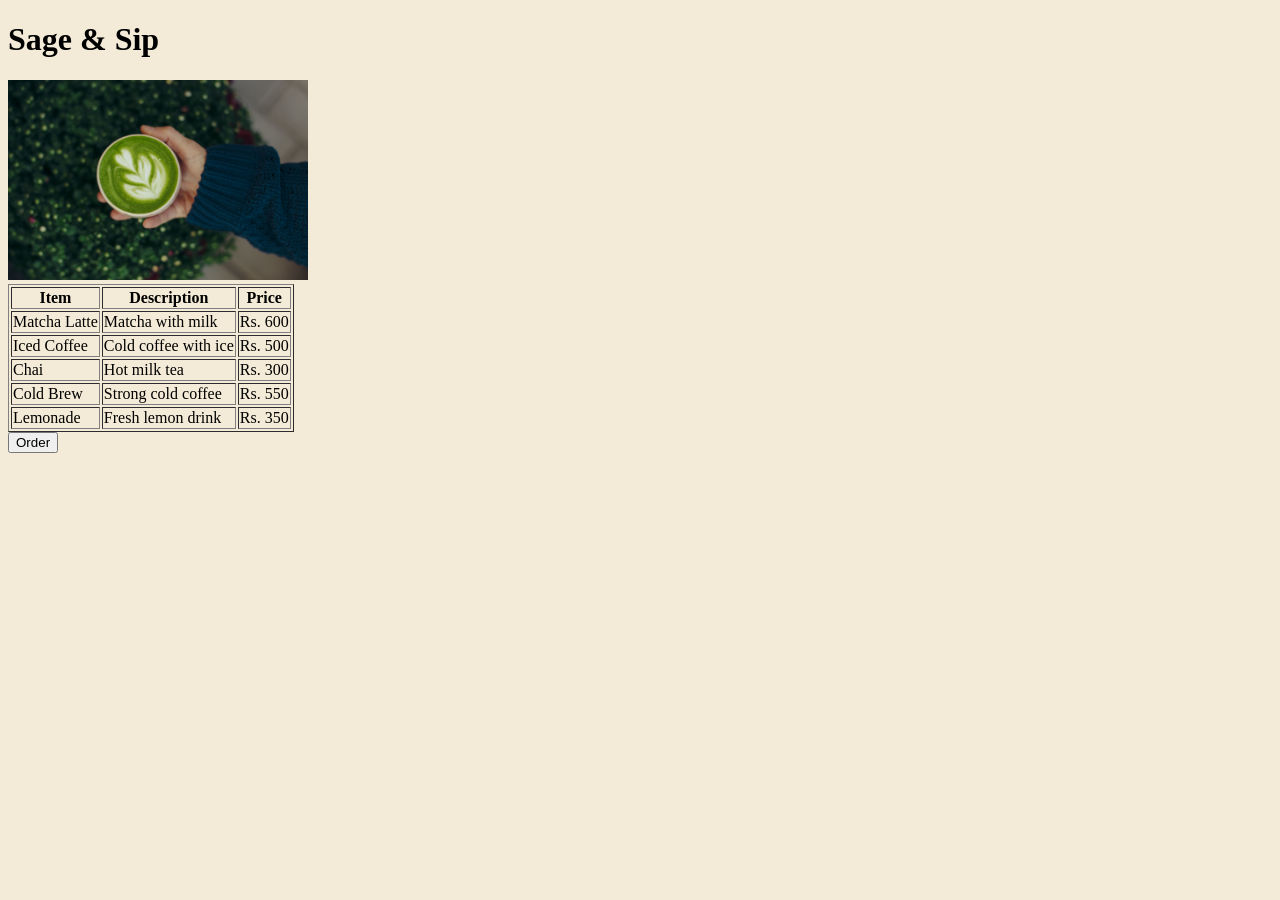
==== index.html @ d3fe3421 "Add Lab 11 page" ====
<!--Zainab-uz-Zuha | 26i-3269 | SE-B -->
<!DOCTYPE html>
<html>
    <head>
        <title> Sage & Sip </title>
        <link rel="stylesheet" href="style.css">
    </head>
    <body>
        <h1>Sage & Sip</h1>
        <img src="images/cafe.jpg" alt="Matcha latte" width="300"> 
        <table border="1">
  <tr>
    <th>Item</th>
    <th>Description</th>
    <th>Price</th>
  </tr>
  <tr>
    <td>Matcha Latte</td>
    <td>Matcha with milk</td>
    <td>Rs. 600</td>
  </tr>
  <tr>
    <td>Iced Coffee</td>
    <td>Cold coffee with ice</td>
    <td>Rs. 500</td>
  </tr>
  <tr>
    <td>Chai</td>
    <td>Hot milk tea</td>
    <td>Rs. 300</td>
  </tr>
  <tr>
    <td>Cold Brew</td>
    <td>Strong cold coffee</td>
    <td>Rs. 550</td>
  </tr>
  <tr>
    <td>Lemonade</td>
    <td>Fresh lemon drink</td>
    <td>Rs. 350</td>
  </tr>
        </table>
        <button onclick="orderNow()">Order</button>
        <script> function orderNow() {
            alert("Your Order has been confirmed!");
        }
            </script>
    </body>
</html>
---- style.css ----
/* Zainab-uz-Zuha | 26i-3269 | SE-B */
body {
    background-color: #F3EAD7;
}
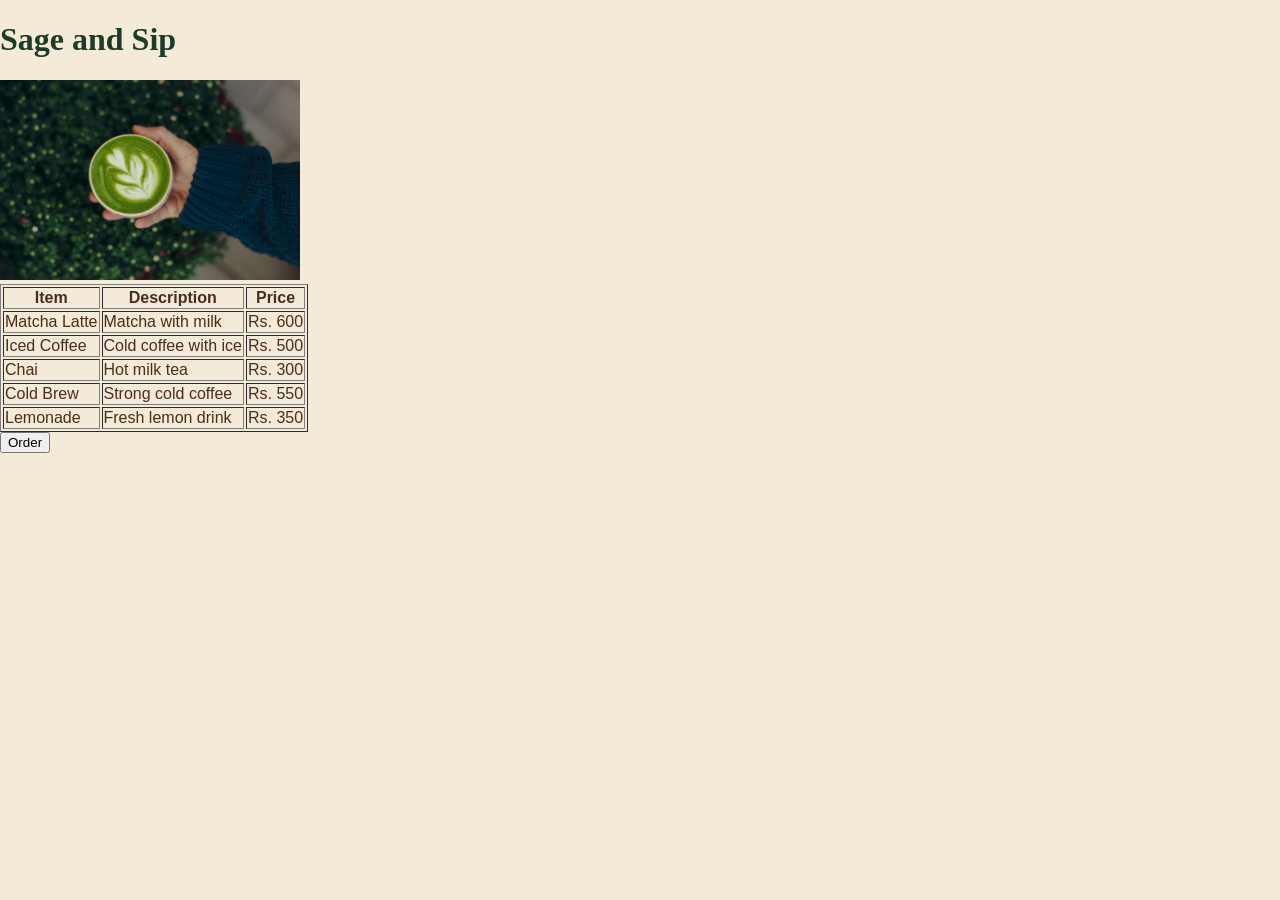
==== commit 619aea34: "update home page title text" ====
--- a/index.html
+++ b/index.html
@@ -6,7 +6,7 @@
         <link rel="stylesheet" href="style.css">
     </head>
     <body>
-        <h1>Sage & Sip</h1>
+        <h1>Sage and Sip</h1>
         <img src="images/cafe.jpg" alt="Matcha latte" width="300"> 
         <table border="1">
   <tr>
--- a/style.css
+++ b/style.css
@@ -1,4 +1,140 @@
 /* Zainab-uz-Zuha | 26i-3269 | SE-B */
+
+/* Theme Variables */
+:root {
+    --dark-green: #1B3B2B;
+    --cream: #F3EAD7;
+    --brown: #4A2E1B;
+    --light-brown: #6F4E37;
+}
+
 body {
-    background-color: #F3EAD7;
+    background-color: var(--cream);
+    color: var(--brown);
+    font-family: Arial, sans-serif;
+    margin: 0;
+    padding: 0;
+}
+
+h1, h2, h3, h4 {
+    font-family: Georgia, serif;
+    color: var(--dark-green);
+}
+
+/* Header & Navigation Bar */
+header {
+    background-color: var(--dark-green);
+    text-align: center;
+    padding: 1.5rem 1rem;
+}
+
+header h1 {
+    color: var(--cream);
+    margin: 0 0 10px 0;
+}
+
+nav a {
+    color: var(--cream);
+    text-decoration: none;
+    margin: 0 12px;
+    font-weight: bold;
+    font-size: 1.05rem;
+}
+
+nav a:hover {
+    color: #D4C3A3;
+    text-decoration: underline;
+}
+
+/* Page Layout */
+.content-container {
+    max-width: 900px;
+    margin: 30px auto;
+    padding: 0 20px;
+    text-align: center;
+}
+
+/* Menu Table Styling */
+.menu-table {
+    width: 100%;
+    border-collapse: collapse;
+    margin-top: 20px;
+    background-color: #FAF6EE;
+}
+
+.menu-table th, .menu-table td {
+    border: 1px solid var(--brown);
+    padding: 12px 15px;
+    text-align: left;
+}
+
+.menu-table th {
+    background-color: var(--dark-green);
+    color: var(--cream);
+    font-family: Georgia, serif;
+}
+
+.menu-table tr:nth-child(even) {
+    background-color: #EFE4CE;
+}
+
+/* Interactive Button */
+.button-wrapper {
+    margin-top: 25px;
+}
+
+.order-btn {
+    background-color: var(--dark-green);
+    color: var(--cream);
+    border: none;
+    padding: 12px 24px;
+    font-size: 1rem;
+    font-family: Georgia, serif;
+    cursor: pointer;
+    border-radius: 4px;
+}
+
+.order-btn:hover {
+    background-color: var(--brown);
+}
+
+/* Footer Styling */
+footer {
+    background-color: var(--dark-green);
+    color: var(--cream);
+    text-align: center;
+    padding: 1rem;
+    margin-top: 50px;
+}
+
+/* --- About Us Page Extensions --- */
+.story-section p {
+    line-height: 1.6;
+    font-size: 1.05rem;
+    max-width: 750px;
+    margin: 0 auto 30px auto;
+}
+
+.sourcing-section {
+    margin-top: 30px;
+    text-align: left;
+    background-color: #FAF6EE;
+    padding: 25px;
+    border: 1px solid var(--brown);
+    border-radius: 6px;
+}
+
+.sourcing-section h2 {
+    text-align: center;
+    margin-top: 0;
+}
+
+.sourcing-list {
+    line-height: 1.8;
+    color: var(--brown);
+    padding-left: 20px;
+}
+
+.sourcing-list li {
+    margin-bottom: 10px;
 }
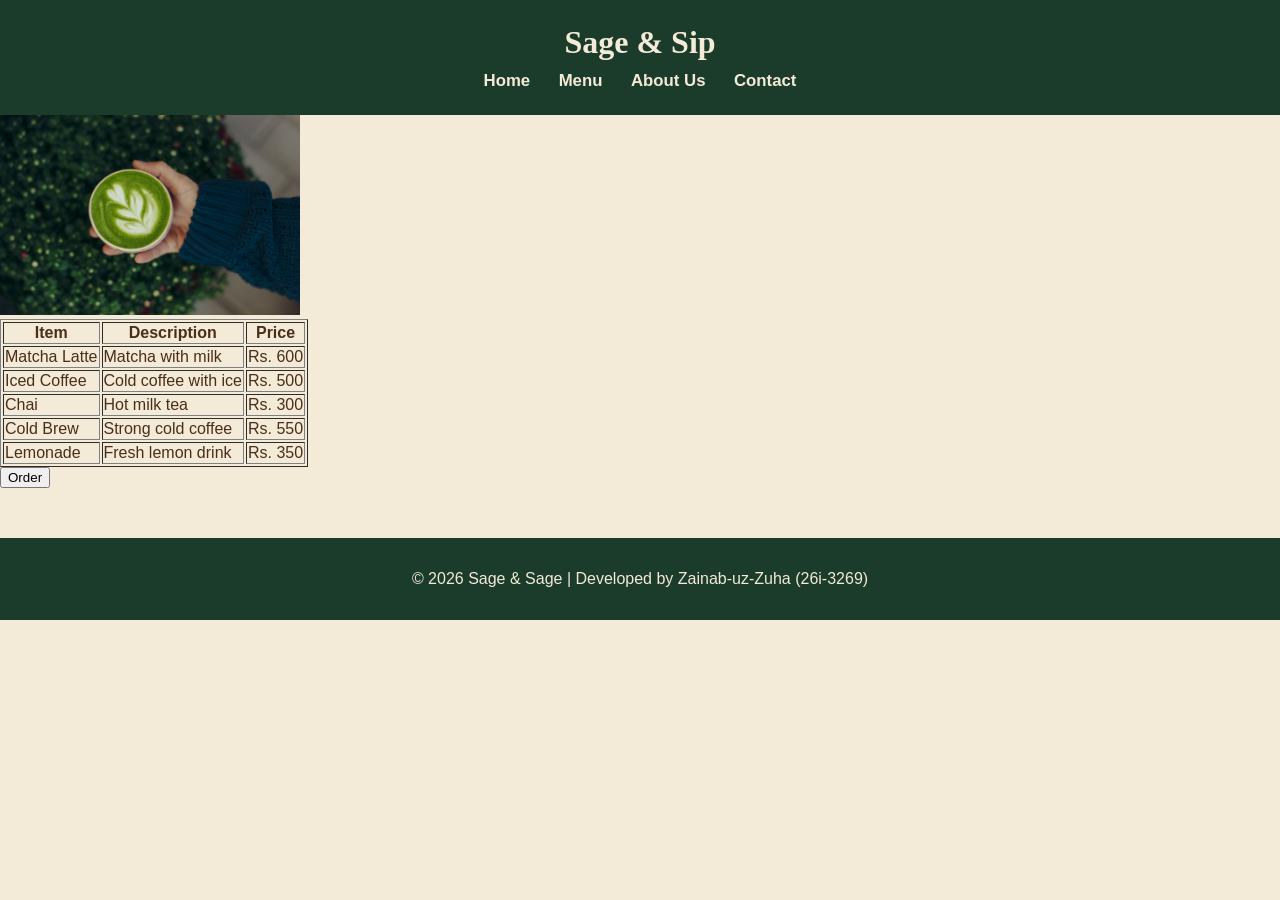
==== commit ae2dc7ba: "Add navigation bar and footer to home page Added header and footer sections with navigation links." ====
--- a/index.html
+++ b/index.html
@@ -6,7 +6,15 @@
         <link rel="stylesheet" href="style.css">
     </head>
     <body>
-        <h1>Sage and Sip</h1>
+        <header>
+    <h1>Sage & Sip</h1>
+    <nav>
+        <a href="index.html">Home</a>
+        <a href="menu.html">Menu</a>
+        <a href="about.html">About Us</a>
+        <a href="contact.html">Contact</a>
+    </nav>
+</header>
         <img src="images/cafe.jpg" alt="Matcha latte" width="300"> 
         <table border="1">
   <tr>
@@ -45,5 +53,8 @@
             alert("Your Order has been confirmed!");
         }
             </script>
+        <footer> 
+            <p>&copy; 2026 Sage & Sage | Developed by Zainab-uz-Zuha (26i-3269)</p>
+        </footer>
     </body>
-</html>+</html>
--- a/style.css
+++ b/style.css
@@ -137,4 +137,61 @@
 
 .sourcing-list li {
     margin-bottom: 10px;
+}
+
+
+/* --- Contact Page Extensions --- */
+.contact-layout {
+    display: flex;
+    flex-wrap: wrap;
+    gap: 20px;
+    justify-content: center;
+    margin-top: 25px;
+    text-align: left;
+}
+
+.info-card, .form-card {
+    background-color: #FAF6EE;
+    border: 1px solid var(--brown);
+    border-radius: 6px;
+    padding: 25px;
+    flex: 1 1 350px;
+    max-width: 420px;
+}
+
+.info-card h3, .form-card h3 {
+    margin-top: 0;
+    text-align: center;
+}
+
+.info-card ul {
+    padding-left: 20px;
+    margin: 5px 0 0 0;
+}
+
+.form-group {
+    margin-bottom: 15px;
+}
+
+.form-group label {
+    display: block;
+    margin-bottom: 5px;
+    font-weight: bold;
+    color: var(--brown);
+}
+
+.form-group input, 
+.form-group textarea {
+    width: 100%;
+    padding: 10px;
+    border: 1px solid var(--brown);
+    border-radius: 4px;
+    background-color: #FFFDF9;
+    font-family: Arial, sans-serif;
+    box-sizing: border-box;
+}
+
+.form-group input:focus, 
+.form-group textarea:focus {
+    outline: 2px solid var(--dark-green);
 }
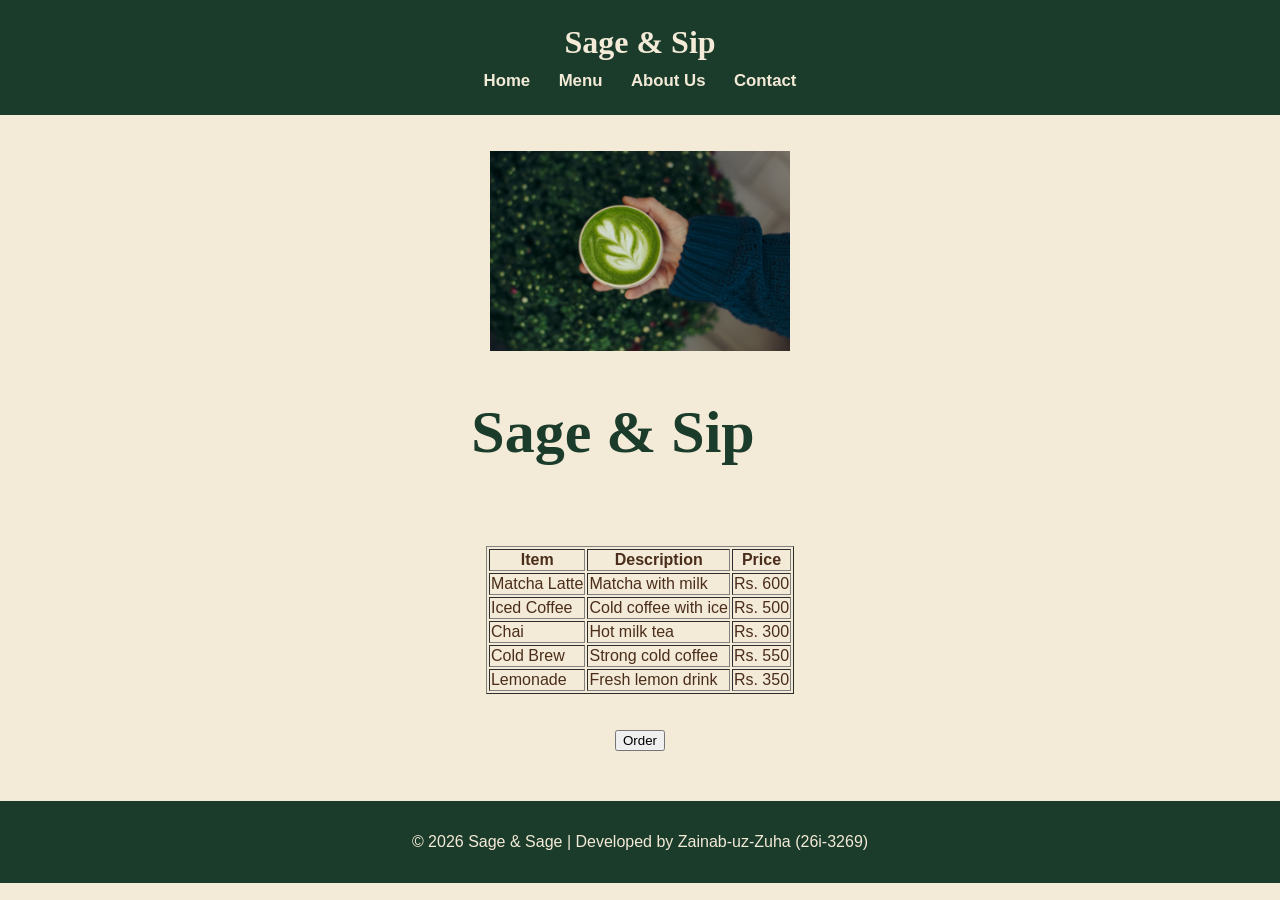
==== commit df1450de: "Enhance index.html with new layout and styling Added a new layout with a title and improved structur" ====
--- a/index.html
+++ b/index.html
@@ -15,8 +15,19 @@
         <a href="contact.html">Contact</a>
     </nav>
 </header>
-        <img src="images/cafe.jpg" alt="Matcha latte" width="300"> 
-        <table border="1">
+        <br><br> 
+        <center>
+            <table> 
+                <tr>
+                    <td><h1 style="font-size: 60px;">Sage & Sip<h1</td>
+                        <td width="50"></td>
+                 </td><img src="images/cafe.jpg" alt="Matcha latte" width="300"></td>    
+                </tr>
+            </table>
+        </center>
+        <br><br>
+     <center> 
+         <table border = "1">
   <tr>
     <th>Item</th>
     <th>Description</th>
@@ -48,7 +59,9 @@
     <td>Rs. 350</td>
   </tr>
         </table>
+         <br><br>
         <button onclick="orderNow()">Order</button>
+     </center>
         <script> function orderNow() {
             alert("Your Order has been confirmed!");
         }
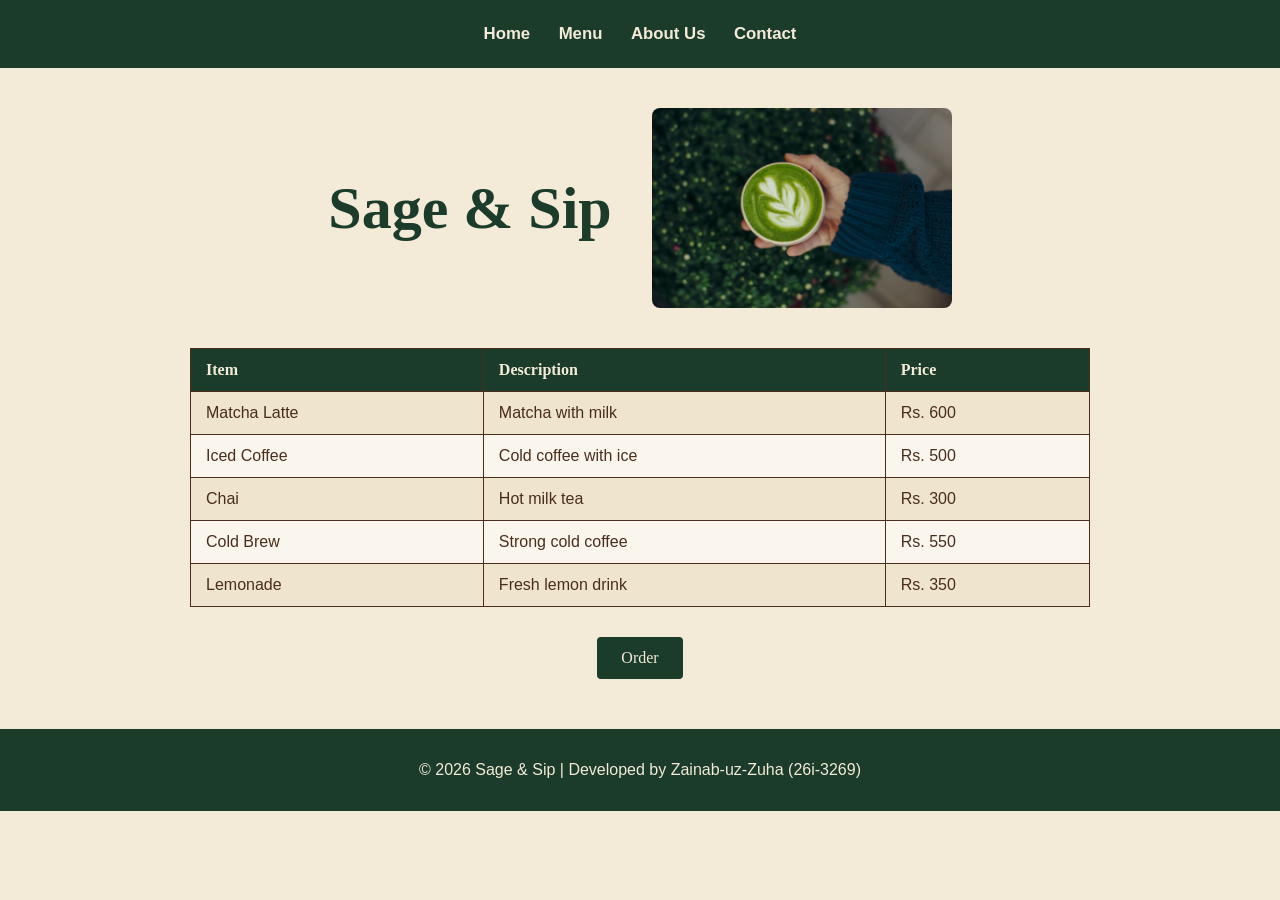
==== commit a41e1a53: "Refactor index.html structure and content" ====
--- a/index.html
+++ b/index.html
@@ -1,73 +1,81 @@
-<!--Zainab-uz-Zuha | 26i-3269 | SE-B -->
+<!-- Zainab-uz-Zuha | 26i-3269 | SE-B -->
 <!DOCTYPE html>
 <html>
-    <head>
-        <title> Sage & Sip </title>
-        <link rel="stylesheet" href="style.css">
-    </head>
-    <body>
-        <header>
-    <h1>Sage & Sip</h1>
-    <nav>
-        <a href="index.html">Home</a>
-        <a href="menu.html">Menu</a>
-        <a href="about.html">About Us</a>
-        <a href="contact.html">Contact</a>
-    </nav>
+<head>
+<title>Sage & Sip</title>
+<link rel="stylesheet" href="style.css">
+</head>
+<body>
+
+<!-- Top green navigation bar -->
+<header>
+<nav>
+<a href="index.html">Home</a>
+<a href="menu.html">Menu</a>
+<a href="about.html">About Us</a>
+<a href="contact.html">Contact</a>
+</nav>
 </header>
-        <br><br> 
-        <center>
-            <table> 
-                <tr>
-                    <td><h1 style="font-size: 60px;">Sage & Sip<h1</td>
-                        <td width="50"></td>
-                 </td><img src="images/cafe.jpg" alt="Matcha latte" width="300"></td>    
-                </tr>
-            </table>
-        </center>
-        <br><br>
-     <center> 
-         <table border = "1">
-  <tr>
-    <th>Item</th>
-    <th>Description</th>
-    <th>Price</th>
-  </tr>
-  <tr>
-    <td>Matcha Latte</td>
-    <td>Matcha with milk</td>
-    <td>Rs. 600</td>
-  </tr>
-  <tr>
-    <td>Iced Coffee</td>
-    <td>Cold coffee with ice</td>
-    <td>Rs. 500</td>
-  </tr>
-  <tr>
-    <td>Chai</td>
-    <td>Hot milk tea</td>
-    <td>Rs. 300</td>
-  </tr>
-  <tr>
-    <td>Cold Brew</td>
-    <td>Strong cold coffee</td>
-    <td>Rs. 550</td>
-  </tr>
-  <tr>
-    <td>Lemonade</td>
-    <td>Fresh lemon drink</td>
-    <td>Rs. 350</td>
-  </tr>
-        </table>
-         <br><br>
-        <button onclick="orderNow()">Order</button>
-     </center>
-        <script> function orderNow() {
-            alert("Your Order has been confirmed!");
-        }
-            </script>
-        <footer> 
-            <p>&copy; 2026 Sage & Sage | Developed by Zainab-uz-Zuha (26i-3269)</p>
-        </footer>
-    </body>
+
+<div class="content-container">
+
+<!-- Sage & Sip aur Image ko aamne-saamne rakhne ke liye -->
+<div style="display: flex; align-items: center; justify-content: center; gap: 40px; margin-top: 40px; margin-bottom: 40px;">
+<h1 style="font-size: 60px; margin: 0; color: var(--dark-green);">Sage & Sip</h1>
+<img src="images/cafe.jpg" alt="Matcha latte" width="300" style="border-radius: 8px;">
+</div>
+
+<!-- Aapka Menu Table -->
+<table class="menu-table">
+<tr>
+<th>Item</th>
+<th>Description</th>
+<th>Price</th>
+</tr>
+<tr>
+<td>Matcha Latte</td>
+<td>Matcha with milk</td>
+<td>Rs. 600</td>
+</tr>
+<tr>
+<td>Iced Coffee</td>
+<td>Cold coffee with ice</td>
+<td>Rs. 500</td>
+</tr>
+<tr>
+<td>Chai</td>
+<td>Hot milk tea</td>
+<td>Rs. 300</td>
+</tr>
+<tr>
+<td>Cold Brew</td>
+<td>Strong cold coffee</td>
+<td>Rs. 550</td>
+</tr>
+<tr>
+<td>Lemonade</td>
+<td>Fresh lemon drink</td>
+<td>Rs. 350</td>
+</tr>
+</table>
+
+<!-- Order Button center mein -->
+<div class="button-wrapper" style="text-align: center; margin-top: 30px; margin-bottom: 40px;">
+<button class="order-btn" onclick="orderNow()">Order</button>
+</div>
+
+</div>
+
+<script>
+function orderNow() {
+alert("Your Order has been confirmed!");
+}
+</script>
+
+<footer>
+<p>&copy; 2026 Sage & Sip | Developed by Zainab-uz-Zuha (26i-3269)</p>
+</footer>
+
+</body>
 </html>
+
--- a/style.css
+++ b/style.css
@@ -81,6 +81,7 @@
 /* Interactive Button */
 .button-wrapper {
     margin-top: 25px;
+    text-align: center; 
 }
 
 .order-btn {
@@ -194,4 +195,4 @@
 .form-group input:focus, 
 .form-group textarea:focus {
     outline: 2px solid var(--dark-green);
-}+}
